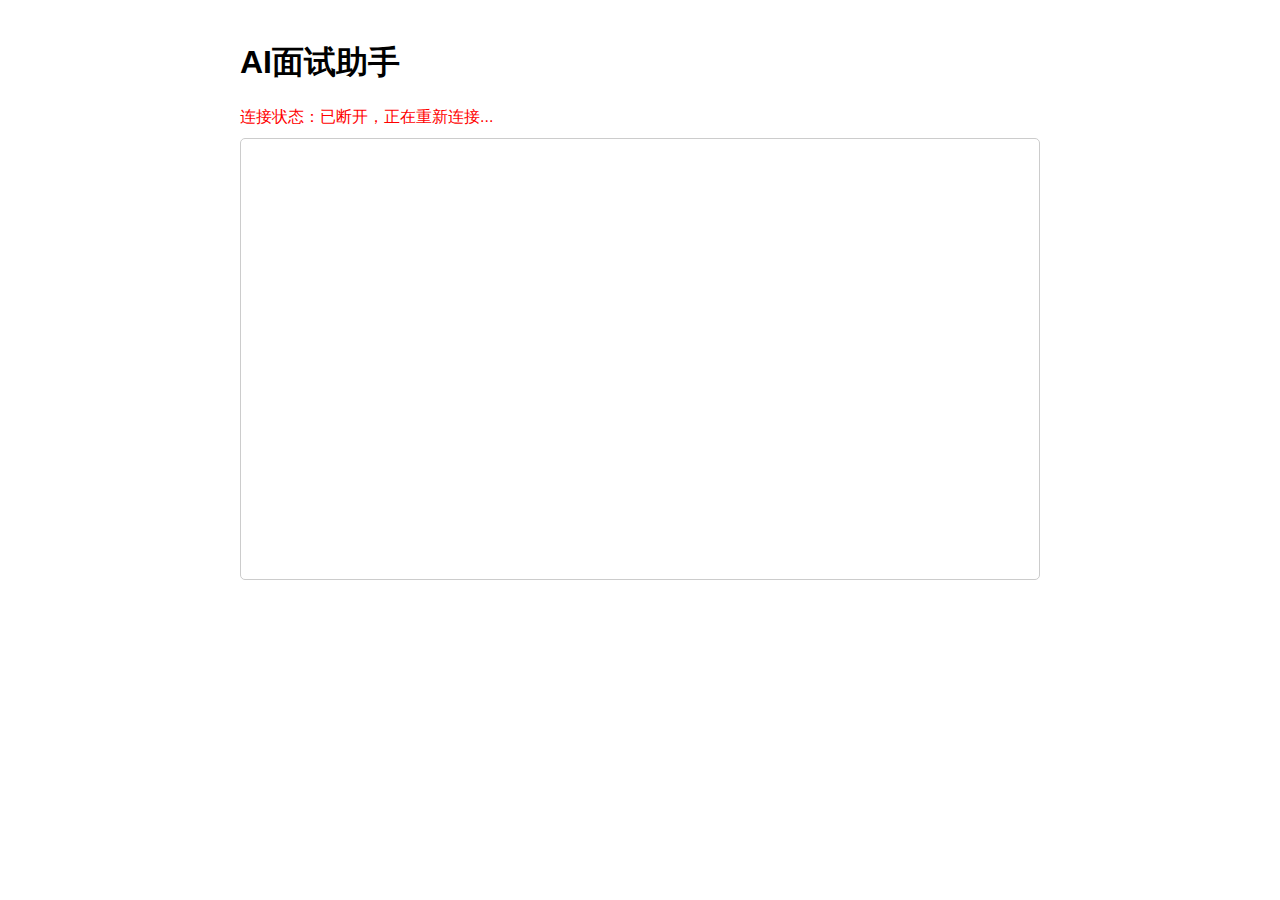
==== static/index.html @ 45645f5d "init" ====
<!DOCTYPE html>
<html lang="zh">
<head>
    <meta charset="UTF-8">
    <meta name="viewport" content="width=device-width, initial-scale=1.0">
    <title>AI面试助手</title>
    <style>
        body {
            font-family: Arial, sans-serif;
            max-width: 800px;
            margin: 0 auto;
            padding: 20px;
        }
        #messages {
            border: 1px solid #ccc;
            padding: 20px;
            height: 400px;
            overflow-y: auto;
            margin-bottom: 20px;
            border-radius: 5px;
        }
        .message {
            margin-bottom: 10px;
            padding: 10px;
            border-radius: 5px;
        }
        .question {
            background-color: #f0f0f0;
        }
        .answer {
            background-color: #e3f2fd;
        }
        #status {
            color: #666;
            margin-bottom: 10px;
        }
    </style>
</head>
<body>
    <h1>AI面试助手</h1>
    <div id="status">连接状态：未连接</div>
    <div id="messages"></div>

    <script>
        let ws;
        const messagesDiv = document.getElementById('messages');
        const statusDiv = document.getElementById('status');

        function connect() {
            ws = new WebSocket('ws://localhost:8000/ws');

            ws.onopen = function() {
                statusDiv.textContent = '连接状态：已连接';
                statusDiv.style.color = 'green';
            };

            ws.onmessage = function(event) {
                const message = event.data;
                const messageDiv = document.createElement('div');
                messageDiv.className = 'message answer';
                messageDiv.textContent = message;
                messagesDiv.appendChild(messageDiv);
                messagesDiv.scrollTop = messagesDiv.scrollHeight;
            };

            ws.onclose = function() {
                statusDiv.textContent = '连接状态：已断开，正在重新连接...';
                statusDiv.style.color = 'red';
                setTimeout(connect, 1000);
            };

            ws.onerror = function(error) {
                console.error('WebSocket错误:', error);
            };
        }

        connect();
    </script>
</body>
</html>
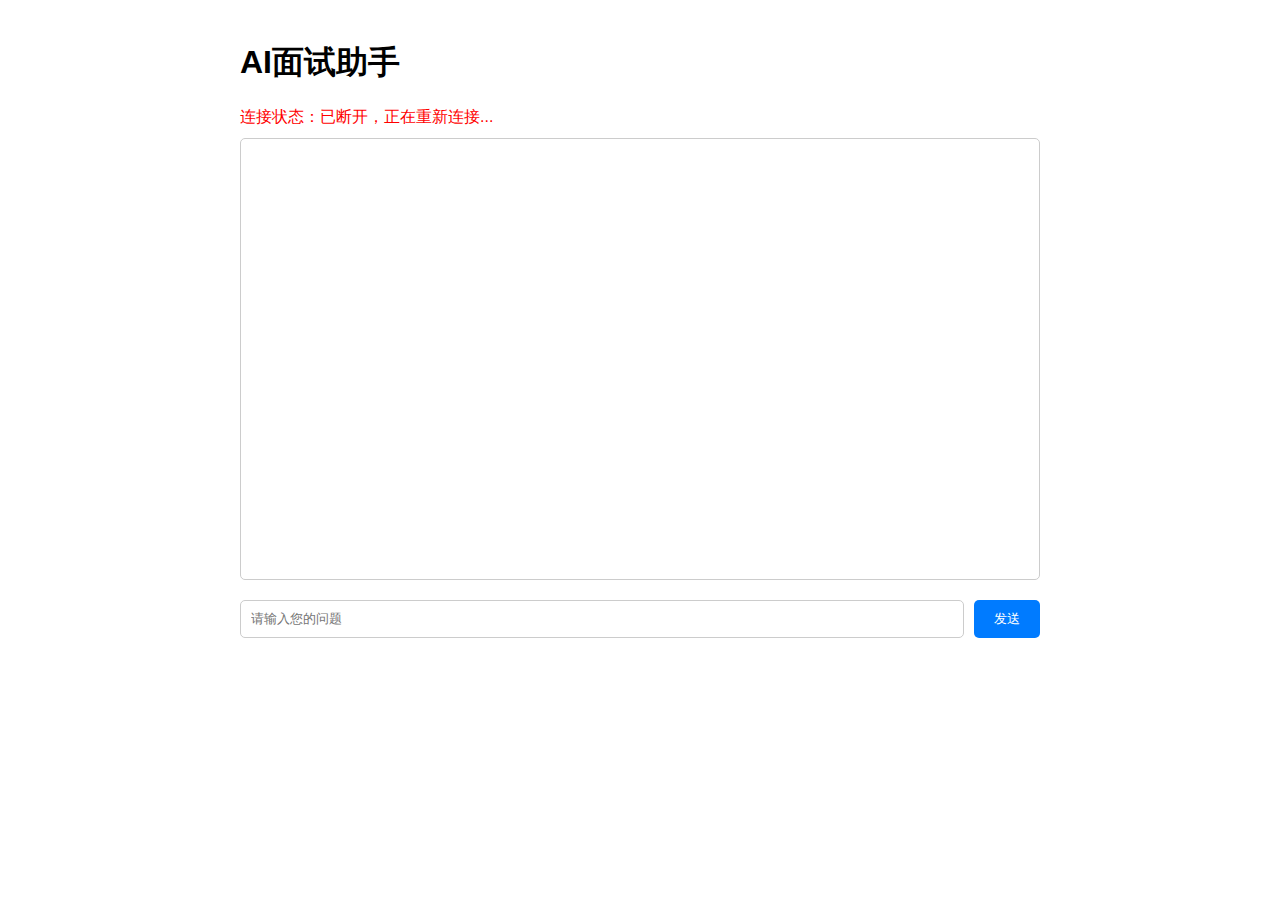
==== commit 635bac1f: "测试deepseek中" ====
--- a/static/index.html
+++ b/static/index.html
@@ -40,11 +40,45 @@
     <h1>AI面试助手</h1>
     <div id="status">连接状态：未连接</div>
     <div id="messages"></div>
+    <div style="display: flex; gap: 10px;">
+        <input type="text" id="questionInput" placeholder="请输入您的问题" style="flex: 1; padding: 10px; border: 1px solid #ccc; border-radius: 5px;">
+        <button onclick="sendQuestion()" style="padding: 10px 20px; background-color: #007bff; color: white; border: none; border-radius: 5px; cursor: pointer;">发送</button>
+    </div>
 
     <script>
         let ws;
+        let currentAnswerDiv = null;
         const messagesDiv = document.getElementById('messages');
         const statusDiv = document.getElementById('status');
+
+        function sendQuestion() {
+            const input = document.getElementById('questionInput');
+            const question = input.value.trim();
+            
+            if (question && ws) {
+                // 显示用户问题
+                const questionDiv = document.createElement('div');
+                questionDiv.className = 'message question';
+                questionDiv.textContent = question;
+                messagesDiv.appendChild(questionDiv);
+                
+                // 重置答案div
+                currentAnswerDiv = null;
+                
+                // 发送问题
+                ws.send(question);
+                
+                // 清空输入框
+                input.value = '';
+            }
+        }
+
+        // 添加回车键发送功能
+        document.getElementById('questionInput').addEventListener('keypress', function(e) {
+            if (e.key === 'Enter') {
+                sendQuestion();
+            }
+        });
 
         function connect() {
             ws = new WebSocket('ws://localhost:8000/ws');
@@ -56,10 +90,19 @@
 
             ws.onmessage = function(event) {
                 const message = event.data;
-                const messageDiv = document.createElement('div');
-                messageDiv.className = 'message answer';
-                messageDiv.textContent = message;
-                messagesDiv.appendChild(messageDiv);
+                console.log('message:'+message)
+                
+                if (!currentAnswerDiv) {
+                    currentAnswerDiv = document.createElement('div');
+                    currentAnswerDiv.className = 'message answer';
+                    messagesDiv.appendChild(currentAnswerDiv);
+                }
+                
+                // 添加新的文本节点而不是更新整个textContent
+                const textNode = document.createTextNode(message);
+                currentAnswerDiv.appendChild(textNode);
+                
+                // 确保新内容可见
                 messagesDiv.scrollTop = messagesDiv.scrollHeight;
             };
 
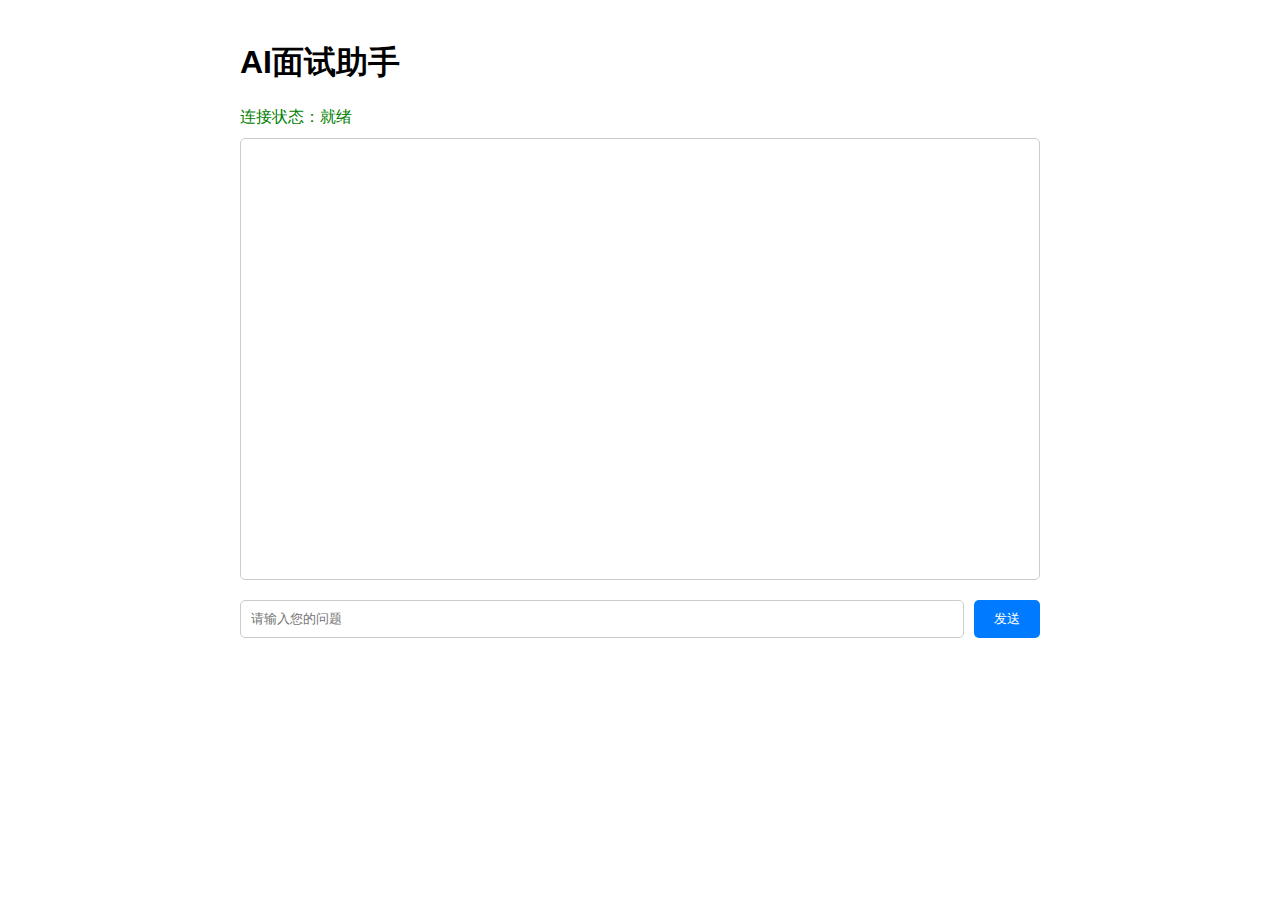
==== commit f9656926: "切换sse前备份下" ====
--- a/static/index.html
+++ b/static/index.html
@@ -46,16 +46,15 @@
     </div>
 
     <script>
-        let ws;
         let currentAnswerDiv = null;
         const messagesDiv = document.getElementById('messages');
         const statusDiv = document.getElementById('status');
 
-        function sendQuestion() {
+        async function sendQuestion() {
             const input = document.getElementById('questionInput');
             const question = input.value.trim();
             
-            if (question && ws) {
+            if (question) {
                 // 显示用户问题
                 const questionDiv = document.createElement('div');
                 questionDiv.className = 'message question';
@@ -65,8 +64,48 @@
                 // 重置答案div
                 currentAnswerDiv = null;
                 
-                // 发送问题
-                ws.send(question);
+                try {
+                    // 发送问题到服务器
+                    const response = await fetch('/chat', {
+                        method: 'POST',
+                        headers: {
+                            'Content-Type': 'application/json',
+                        },
+                        body: JSON.stringify({ question: question })
+                    });
+
+                    if (!response.ok) {
+                        throw new Error(`HTTP error! status: ${response.status}`);
+                    }
+
+                    const reader = response.body.getReader();
+                    const decoder = new TextDecoder();
+
+                    while (true) {
+                        const { value, done } = await reader.read();
+                        if (done) break;
+                        
+                        const text = decoder.decode(value);
+                        const lines = text.split('\n');
+                        
+                        for (const line of lines) {
+                            if (line.startsWith('data: ')) {
+                                const message = line.slice(6);
+                                if (!currentAnswerDiv) {
+                                    currentAnswerDiv = document.createElement('div');
+                                    currentAnswerDiv.className = 'message answer';
+                                    messagesDiv.appendChild(currentAnswerDiv);
+                                }
+                                currentAnswerDiv.textContent += message;
+                                messagesDiv.scrollTop = messagesDiv.scrollHeight;
+                            }
+                        }
+                    }
+                } catch (error) {
+                    console.error('Error:', error);
+                    statusDiv.textContent = '连接状态：发生错误';
+                    statusDiv.style.color = 'red';
+                }
                 
                 // 清空输入框
                 input.value = '';
@@ -80,44 +119,9 @@
             }
         });
 
-        function connect() {
-            ws = new WebSocket('ws://localhost:8000/ws');
-
-            ws.onopen = function() {
-                statusDiv.textContent = '连接状态：已连接';
-                statusDiv.style.color = 'green';
-            };
-
-            ws.onmessage = function(event) {
-                const message = event.data;
-                console.log('message:'+message)
-                
-                if (!currentAnswerDiv) {
-                    currentAnswerDiv = document.createElement('div');
-                    currentAnswerDiv.className = 'message answer';
-                    messagesDiv.appendChild(currentAnswerDiv);
-                }
-                
-                // 添加新的文本节点而不是更新整个textContent
-                const textNode = document.createTextNode(message);
-                currentAnswerDiv.appendChild(textNode);
-                
-                // 确保新内容可见
-                messagesDiv.scrollTop = messagesDiv.scrollHeight;
-            };
-
-            ws.onclose = function() {
-                statusDiv.textContent = '连接状态：已断开，正在重新连接...';
-                statusDiv.style.color = 'red';
-                setTimeout(connect, 1000);
-            };
-
-            ws.onerror = function(error) {
-                console.error('WebSocket错误:', error);
-            };
-        }
-
-        connect();
+        // 设置初始状态
+        statusDiv.textContent = '连接状态：就绪';
+        statusDiv.style.color = 'green';
     </script>
 </body>
 </html>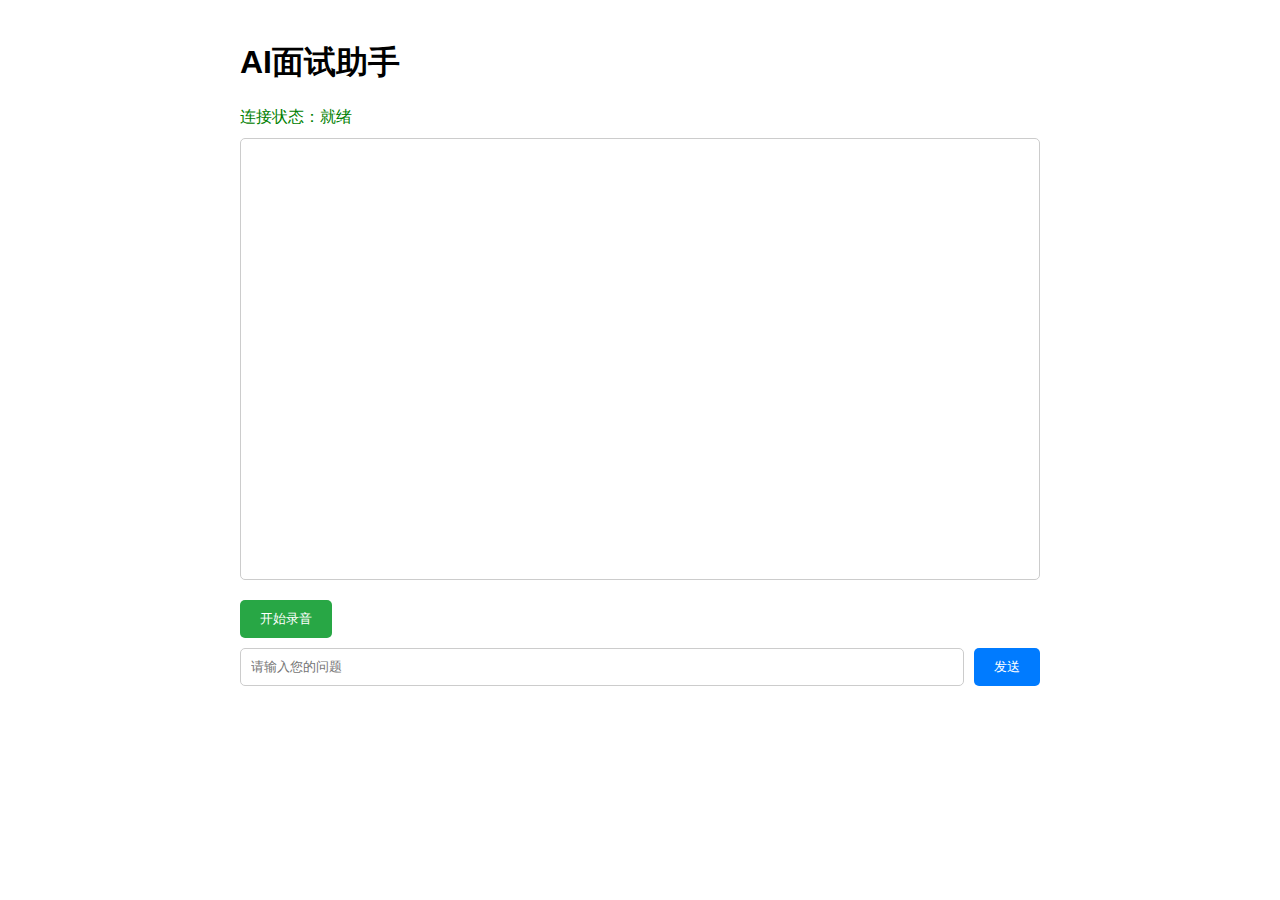
==== commit e3b35f61: "增加了科大讯飞的功能" ====
--- a/static/index.html
+++ b/static/index.html
@@ -34,38 +34,114 @@
             color: #666;
             margin-bottom: 10px;
         }
+        .input-container {
+            display: flex;
+            gap: 10px;
+            margin-bottom: 10px;
+        }
+        .voice-btn {
+            padding: 10px 20px;
+            background-color: #28a745;
+            color: white;
+            border: none;
+            border-radius: 5px;
+            cursor: pointer;
+        }
+        .voice-btn.recording {
+            background-color: #dc3545;
+        }
     </style>
 </head>
 <body>
     <h1>AI面试助手</h1>
     <div id="status">连接状态：未连接</div>
     <div id="messages"></div>
-    <div style="display: flex; gap: 10px;">
+    <div class="input-container">
+        <button id="voiceBtn" class="voice-btn" onclick="toggleRecording()">
+            <span id="voiceBtnText">开始录音</span>
+        </button>
+    </div>
+    <div class="input-container">
         <input type="text" id="questionInput" placeholder="请输入您的问题" style="flex: 1; padding: 10px; border: 1px solid #ccc; border-radius: 5px;">
         <button onclick="sendQuestion()" style="padding: 10px 20px; background-color: #007bff; color: white; border: none; border-radius: 5px; cursor: pointer;">发送</button>
     </div>
 
     <script>
         let currentAnswerDiv = null;
+        let mediaRecorder = null;
+        let audioChunks = [];
+        let isRecording = false;
         const messagesDiv = document.getElementById('messages');
         const statusDiv = document.getElementById('status');
+        const voiceBtn = document.getElementById('voiceBtn');
+        const voiceBtnText = document.getElementById('voiceBtnText');
+
+        async function toggleRecording() {
+            if (!isRecording) {
+                try {
+                    const stream = await navigator.mediaDevices.getUserMedia({ audio: true });
+                    mediaRecorder = new MediaRecorder(stream);
+                    audioChunks = [];
+
+                    mediaRecorder.ondataavailable = (event) => {
+                        audioChunks.push(event.data);
+                    };
+
+                    mediaRecorder.onstop = async () => {
+                        const audioBlob = new Blob(audioChunks, { type: 'audio/wav' });
+                        const formData = new FormData();
+                        formData.append('audio', audioBlob);
+
+                        try {
+                            const response = await fetch('/speech-to-text', {
+                                method: 'POST',
+                                body: formData
+                            });
+
+                            if (!response.ok) {
+                                throw new Error(`HTTP error! status: ${response.status}`);
+                            }
+
+                            const result = await response.json();
+                            document.getElementById('questionInput').value = result.text;
+                        } catch (error) {
+                            console.error('Error converting speech to text:', error);
+                            statusDiv.textContent = '语音识别失败';
+                            statusDiv.style.color = 'red';
+                        }
+                    };
+
+                    mediaRecorder.start();
+                    isRecording = true;
+                    voiceBtn.classList.add('recording');
+                    voiceBtnText.textContent = '停止录音';
+                } catch (error) {
+                    console.error('Error accessing microphone:', error);
+                    statusDiv.textContent = '无法访问麦克风';
+                    statusDiv.style.color = 'red';
+                }
+            } else {
+                mediaRecorder.stop();
+                mediaRecorder.stream.getTracks().forEach(track => track.stop());
+                isRecording = false;
+                voiceBtn.classList.remove('recording');
+                voiceBtnText.textContent = '开始录音';
+            }
+        }
 
         async function sendQuestion() {
             const input = document.getElementById('questionInput');
             const question = input.value.trim();
             
             if (question) {
-                // 显示用户问题
                 const questionDiv = document.createElement('div');
                 questionDiv.className = 'message question';
                 questionDiv.textContent = question;
                 messagesDiv.appendChild(questionDiv);
                 
-                // 重置答案div
                 currentAnswerDiv = null;
                 
                 try {
-                    // 发送问题到服务器
                     const response = await fetch('/chat', {
                         method: 'POST',
                         headers: {
@@ -96,7 +172,7 @@
                                     currentAnswerDiv.className = 'message answer';
                                     messagesDiv.appendChild(currentAnswerDiv);
                                 }
-                                currentAnswerDiv.textContent += message;
+                                currentAnswerDiv.innerHTML += message.replace(/\n/g, '<br>');
                                 messagesDiv.scrollTop = messagesDiv.scrollHeight;
                             }
                         }
@@ -107,19 +183,16 @@
                     statusDiv.style.color = 'red';
                 }
                 
-                // 清空输入框
                 input.value = '';
             }
         }
 
-        // 添加回车键发送功能
         document.getElementById('questionInput').addEventListener('keypress', function(e) {
             if (e.key === 'Enter') {
                 sendQuestion();
             }
         });
 
-        // 设置初始状态
         statusDiv.textContent = '连接状态：就绪';
         statusDiv.style.color = 'green';
     </script>
